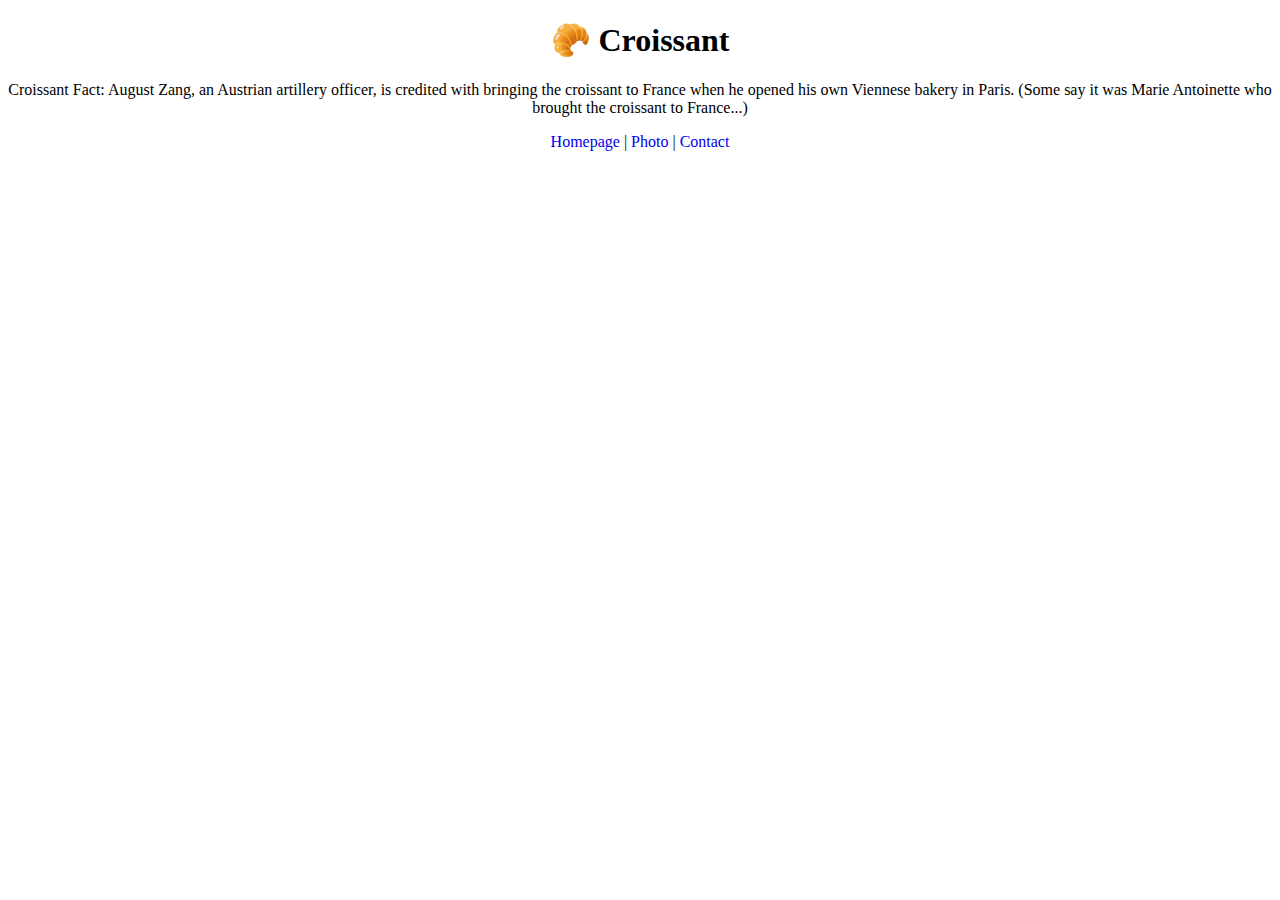
==== index.html @ df96fcf5 "created basic structer and css for multiple pages" ====
<!DOCTYPE html>
<html lang="en">
  <head>
    <meta charset="UTF-8" />
    <meta name="viewport" content="width=device-width, initial-scale=1.0" />
    <title>Document</title>
    <link rel="stylesheet" href="src/styles.css" />
  </head>
  <body>
    <h1>🥐 Croissant</h1>
    <p>
      Croissant Fact: August Zang, an Austrian artillery officer, is credited
      with bringing the croissant to France when he opened his own Viennese
      bakery in Paris. (Some say it was Marie Antoinette who brought the
      croissant to France...)
    </p>
    <span
      ><a href="/index.html">Homepage</a> | <a href="/photo.html">Photo</a> |
      <a href="/contact.html">Contact</a></span
    >
  </body>
</html>
---- src/styles.css ----
h1 {
  text-align: center;
}

p {
  text-align: center;
}

span {
  text-align: center;
  display: block;
}

a {
  text-decoration: none;
}
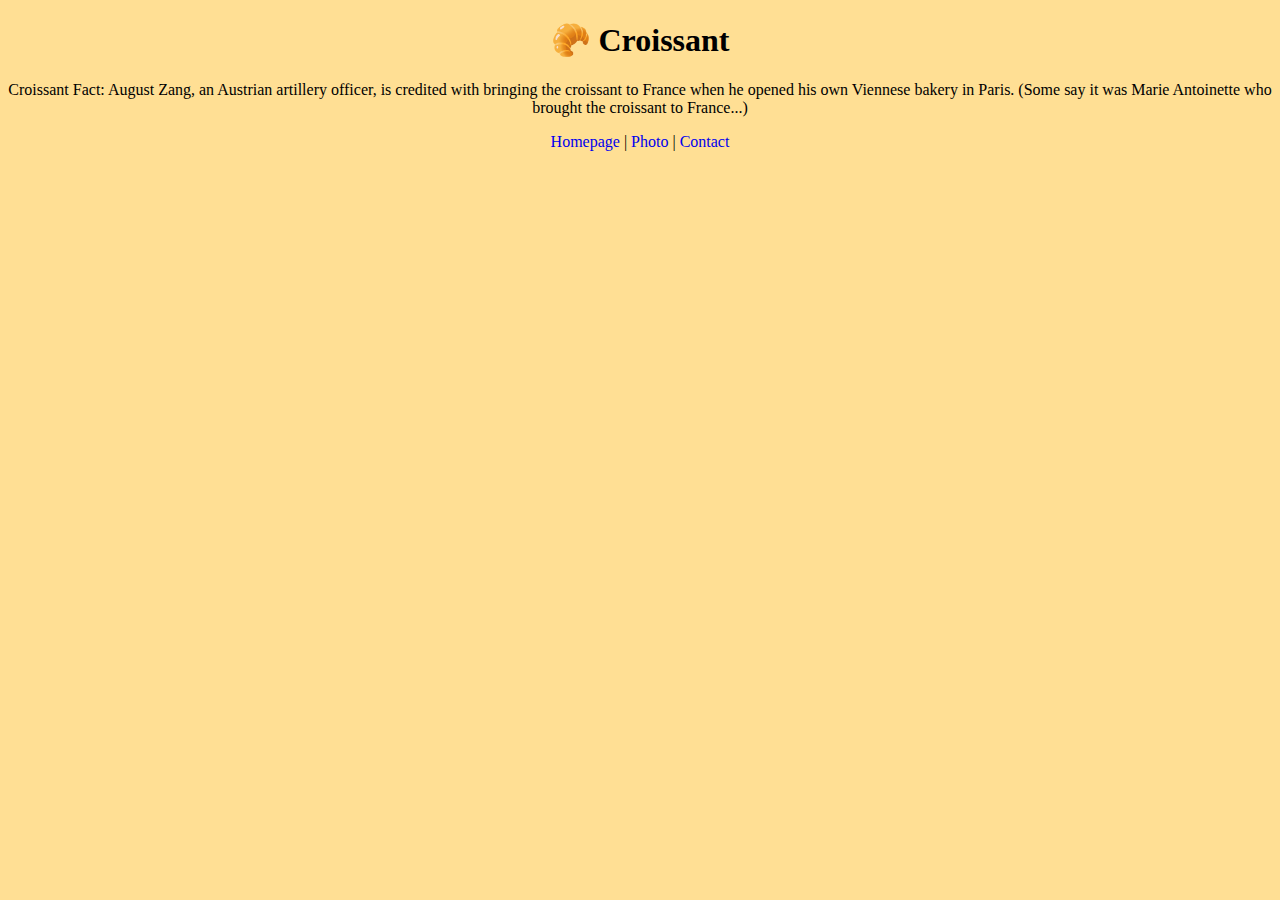
==== commit 34909f12: "changed titles" ====
--- a/index.html
+++ b/index.html
@@ -3,7 +3,7 @@
   <head>
     <meta charset="UTF-8" />
     <meta name="viewport" content="width=device-width, initial-scale=1.0" />
-    <title>Document</title>
+    <title>Homepage - Croissant Project</title>
     <link rel="stylesheet" href="src/styles.css" />
   </head>
   <body>
--- a/src/styles.css
+++ b/src/styles.css
@@ -1,3 +1,7 @@
+body {
+  background: rgb(255, 223, 148);
+}
+
 h1 {
   text-align: center;
 }
@@ -14,3 +18,10 @@
 a {
   text-decoration: none;
 }
+
+.photo {
+  max-width: 100%;
+  border-radius: 10px;
+  display: block;
+  margin: 30px auto;
+}
